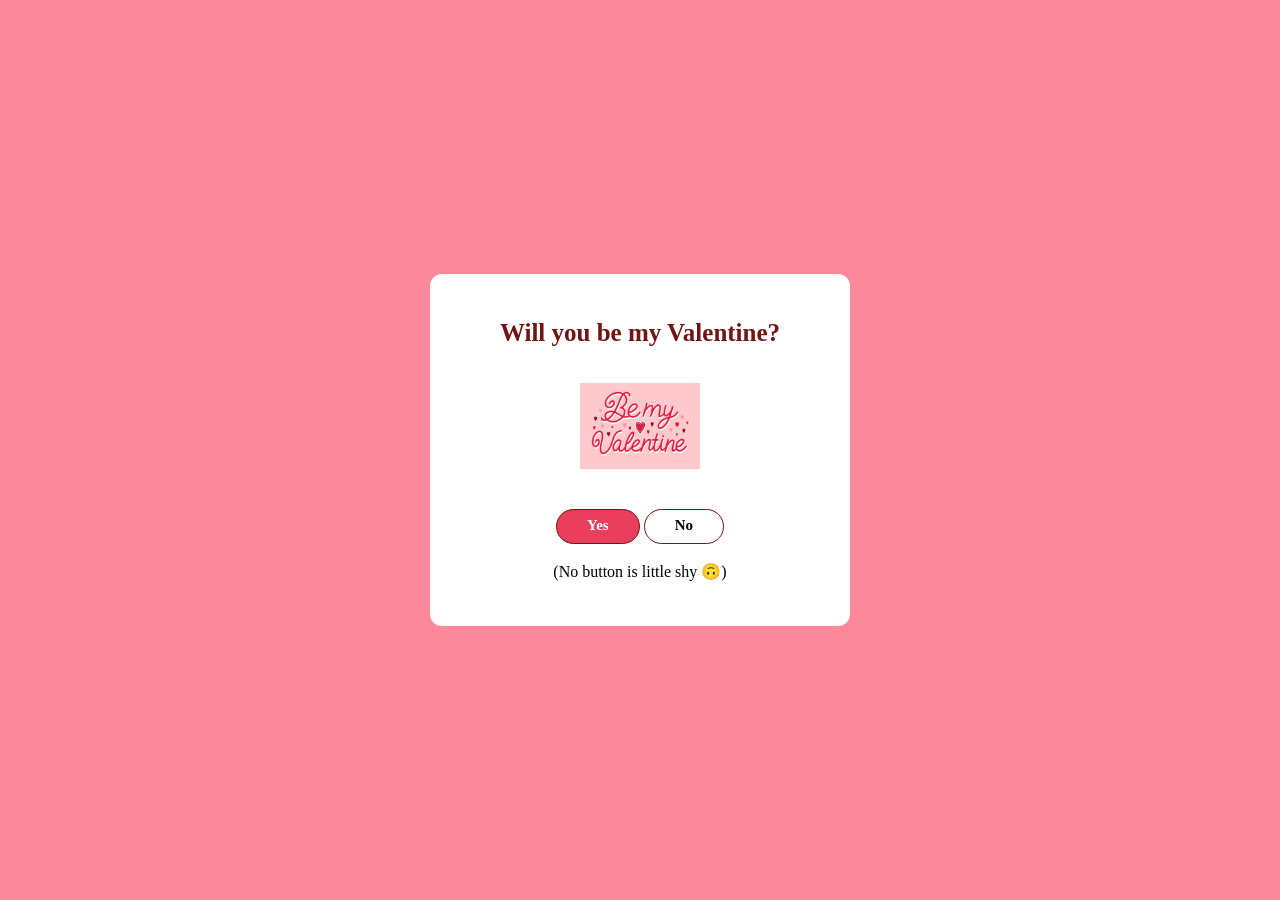
==== index.html @ db312721 "Add files via upload" ====
<!DOCTYPE html>
<html lang="en">
<head>
    <meta charset="UTF-8">
    <meta name="viewport" content="width=device-width, initial-scale=1.0">
    <title>Welcome My Valentine</title>
    <link rel="stylesheet" href="style.css">
    <link rel="icon" type="image/x-icon" href="heart2.webp">
</head>
<body>
    <div class="center-box">
        <div class="card">
            <h1>Will you be my Valentine?</h1>
            <br><br>
            <img src="image1.avif" id="image"><br>
            <br>
            <br>
            <a href="love.html">
                <button class="yes-btn">Yes</button>
            </a>
            <button class="no-btn" id="noBtn">No</button>
            <br><br>

            <p>&#40;No button is little shy 🙃&#41;</p>
        </div>
    </div>
    <script src="script.js"></script>
</body>
</html>
---- style.css ----
* {
    margin: 0;
    padding: 0;
    box-sizing: border-box;
    font-family: cursive;
}
.center-box {
    height: 100vh;
    background-color: rgb(251, 136, 155);
    display: flex;
    justify-content: center;
    align-items: center;
}

.card {
    background: white;
    padding: 45px 40px;
    border-radius: 12px;
    text-align: center;
    width: 100%;
    max-width: 420px;
}
.card h1{
    color: rgb(112, 20, 20);
    font-size: 25px;
}
.card a{
    text-decoration: none;
}
.card img{
    width: 120px;
    animation : zoomPulse 1.5s infinite ease-in-out;
}
@keyframes zoomPulse{
    0%{
        transform: scale(1);
    }
    50%{
        transform: scale(1.15);
    }
    100%{
        transform: scale(1);
    }
}
.yes-btn{
    font-family: cursive;
    background-color:rgb(234, 63, 92);
    font-size: 15px;
    font-weight: bold;
    color: rgb(255, 255, 255);
    padding: 7px 30px 9px 30px;
    border: 1px solid rgb(112, 20, 20);
    border-radius: 35px;
    cursor: pointer;
    transition: transform 0.3s ease;
    position: relative;
}
.no-btn{
    font-family: cursive;
    background-color: rgb(255, 255, 255);
    font-weight: bold;
    color: rgb(0, 0, 0);
    font-size: 15px;
    padding: 7px 30px 9px 30px;
    border: 1px solid rgb(112, 20, 20);
    border-radius: 35px;
    cursor: pointer;
}
.yes-btn:hover{
    transform: scale(1.25);
}

.parent {
    display: grid;
    grid-template-columns: repeat(3, 1fr);
    grid-template-rows: repeat(3, 1fr);
    grid-column-gap: 15px;
    grid-row-gap: 15px;
    background-color: rgb(251, 136, 155);
    height: 100vh;
    /* justify-content: center;
    align-items: center;  */
}
  
.div1 { 
    grid-area: 1 / 1 / 2 / 2; 
    background: linear-gradient(
        rgba(0,0,0,0.5),
        rgba(0,0,0,0.5)
    ),
    url(images/);
}
.div2 { 
    grid-area: 1 / 2 / 2 / 3; 
    background: linear-gradient(
        rgba(0,0,0,0.5),
        rgba(0,0,0,0.5)
    ),
    url(images/);
}
.div3 { 
    grid-area: 1 / 3 / 2 / 4; 
    background: linear-gradient(
        rgba(0,0,0,0.5),
        rgba(0,0,0,0.5)
    ),
    url(images/);
}
.div4 { 
    grid-area: 2 / 1 / 3 / 2; 
    background: linear-gradient(
        rgba(0,0,0,0.5),
        rgba(0,0,0,0.5)
    ),
    url(images/);
}
.div5 { 
    grid-area: 2 / 2 / 3 / 3; 
    
}
.div6 { 
    grid-area: 2 / 3 / 3 / 4; 
    background: linear-gradient(
        rgba(0,0,0,0.5),
        rgba(0,0,0,0.5)
    ),
    url(images/);
}
.div7 { 
    grid-area: 3 / 1 / 4 / 2; 
    background: linear-gradient(
        rgba(0,0,0,0.5),
        rgba(0,0,0,0.5)
    ),
    url(images/);
}
.div8 { 
    grid-area: 3 / 2 / 4 / 3; 
    background: linear-gradient(
        rgba(0,0,0,0.5),
        rgba(0,0,0,0.5)
    ),
    url(images/);
}
.div9 { 
    grid-area: 3 / 3 / 4 / 4; 
    background: linear-gradient(
        rgba(0,0,0,0.5),
        rgba(0,0,0,0.5)
    ),
    url(images/);
}

.common{
    background-color:rgba(255, 208, 216,0.5) ;
    max-height: 420px;
    width: 100%;
    border: 1 px solid rgb(251, 136, 155);
    border-radius: 10px;
    background-size: cover;
    background-position: center;
    text-align: center;
    color: white;
    padding: 30px 35px;
    position: relative;
    /* justify-content: center;
    align-items: center; */
}
.common h2{
    left: 8;
    position: absolute;
    transition: transform 0.3s ease;
}
.common p{
    position:absolute;
    /* bottom: -50px; */
    opacity: 0;
    transition: transform 0.3s ease, opacity 0.3s ease;
}
.common:hover h2{
    transform: translateX(145px);
}
.common:hover p{
    left : 15px;
    right:15px;
    transform: translateY(38px);
    opacity: 1;
}
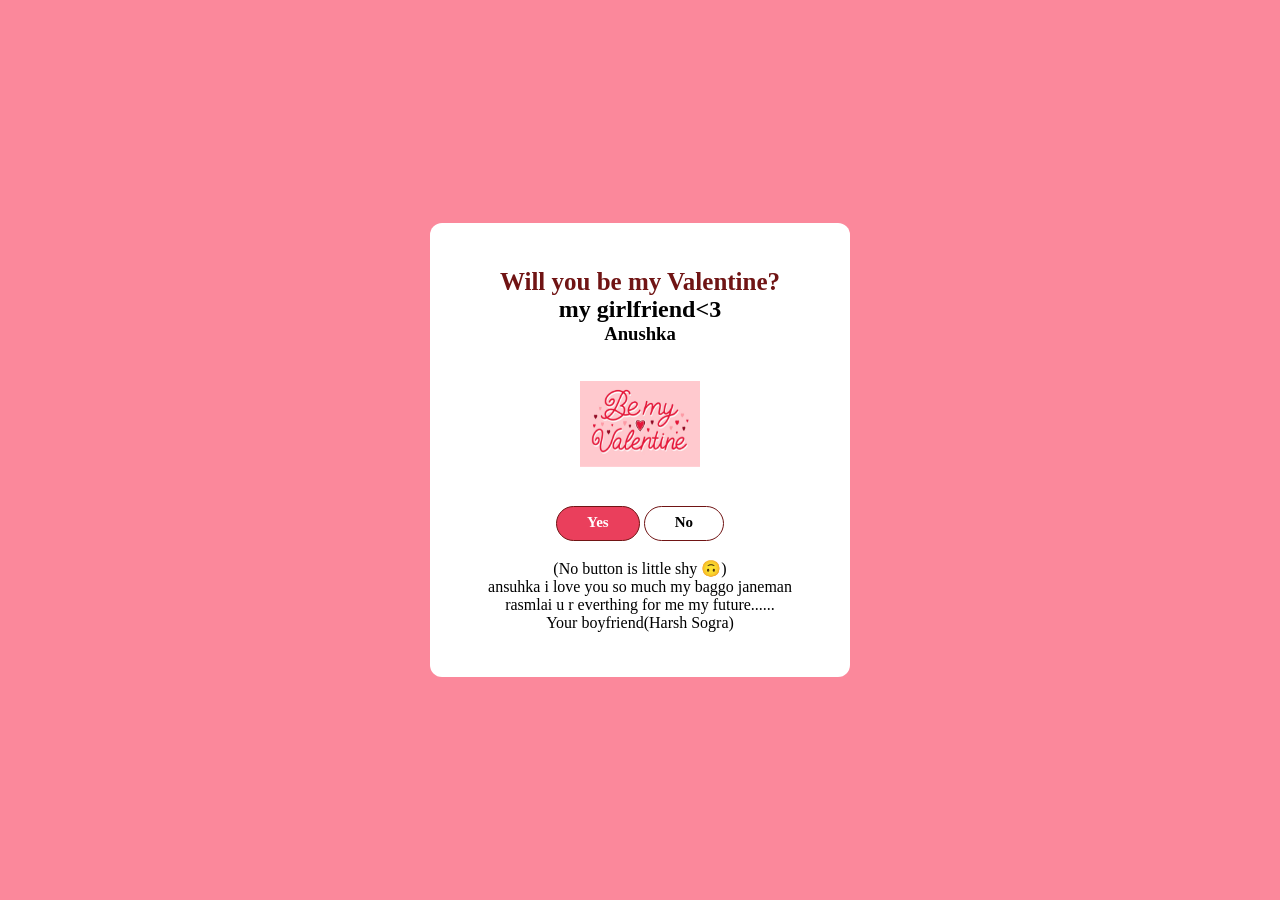
==== commit 170fbfae: "Enhance index.html with personal messages Added personal messages and additional headings." ====
--- a/index.html
+++ b/index.html
@@ -11,6 +11,8 @@
     <div class="center-box">
         <div class="card">
             <h1>Will you be my Valentine?</h1>
+            <H2>my girlfriend<3</H2>
+            <h3>Anushka</h3>
             <br><br>
             <img src="image1.avif" id="image"><br>
             <br>
@@ -22,8 +24,10 @@
             <br><br>
 
             <p>&#40;No button is little shy 🙃&#41;</p>
+            <P>ansuhka i love you so much  my baggo janeman rasmlai u r everthing for me my future......</P>
+            <p>Your boyfriend(Harsh Sogra)</p>
         </div>
     </div>
     <script src="script.js"></script>
 </body>
-</html>+</html>
